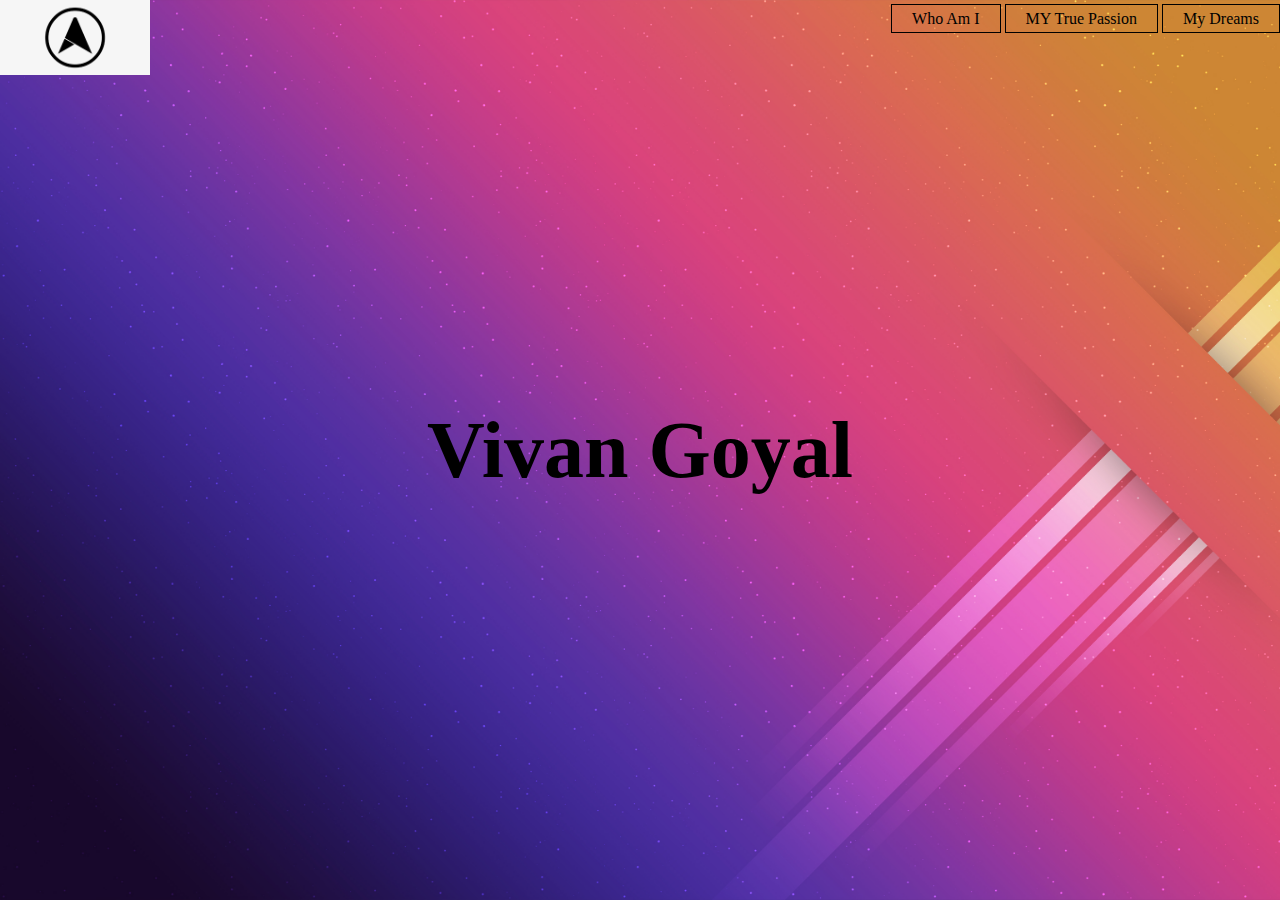
==== index.html @ f2a071a7 "that's about me" ====
<!DOCTYPE html>
<html lang="en">
<head>
    <meta charset="UTF-8">
    <meta http-equiv="X-UA-Compatible" content="IE=edge">
    <meta name="viewport" content="width=device-width, initial-scale=1.0">
    <title>It's Me</title>
    <link rel="stylesheet" type="text/css" href="css/style.css">
</head>
<body>
    <header>
        <div class="main">
            <div class="logo">
                <img src="logo.png">
            </div>
            <ul>
                <li>
                    <a href="who.html">Who Am I    </a>
                </li>
                <li>
                    <a href="#">MY True Passion   </a>
                </li>
                <li>
                    <a href="#">My Dreams</a>
                </li>
            </ul>
        </div>
        <div class="title">
            <h1>Vivan Goyal</h1>
            
        </div>
        </div>
    </header>
</body>
</html>
---- css/style.css ----
*{
    margin: 0;
    padding: 0;
    font-family: Century Gothic;
}
header{
    background-image: url(../1.jpg);
    height: 100vh;
    background-size: cover;
    background-position: center;
}
ul{
    float: right;
    list-style-type: disc;
    margin-top: 10px;
}
ul li{
    display: inline-block;
}
ul li a{
    text-decoration: none;
    color:black ;
    padding: 5px 20px;
    border: 1px solid  black;
    transition: 0.9s ease;
}
ul li a:hover{
    background-color: black;
    color: rgb(255, 255, 255);
}
.logo img{
    float: left;
    width: 150px;
    height: auto;
}
.main{
    max-width: 1400px;
    max-height: auto;
}
.title{
    position: absolute;
    top: 50%;
    left: 50%;
    transform: translate(-50%,-50%);
}
.title h1{
    color: black;
    font-size: 500%;
}
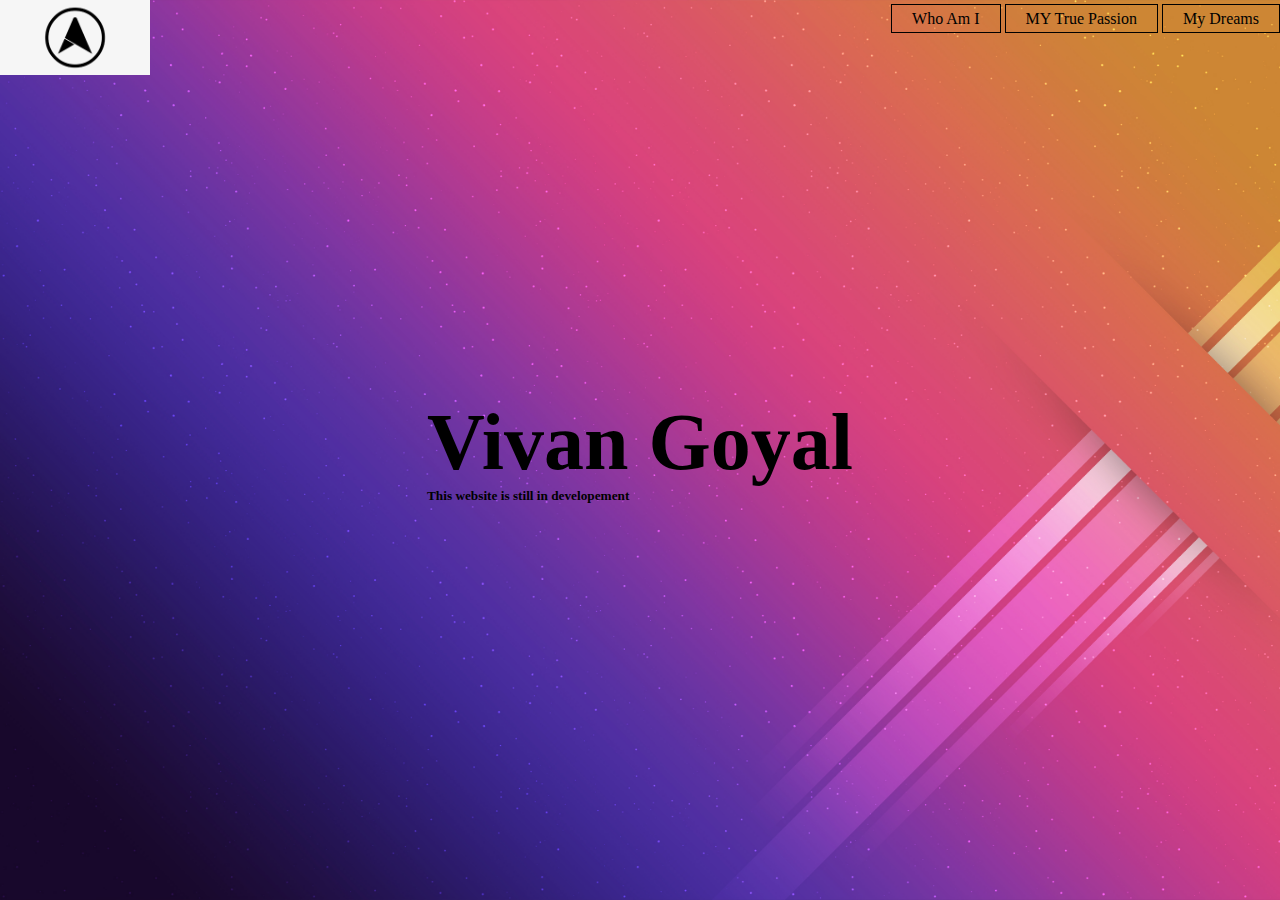
==== commit 7bacb467: "Update index.html" ====
--- a/index.html
+++ b/index.html
@@ -27,6 +27,7 @@
         </div>
         <div class="title">
             <h1>Vivan Goyal</h1>
+            <h5>This website is still in developement</h5>
             
         </div>
         </div>
